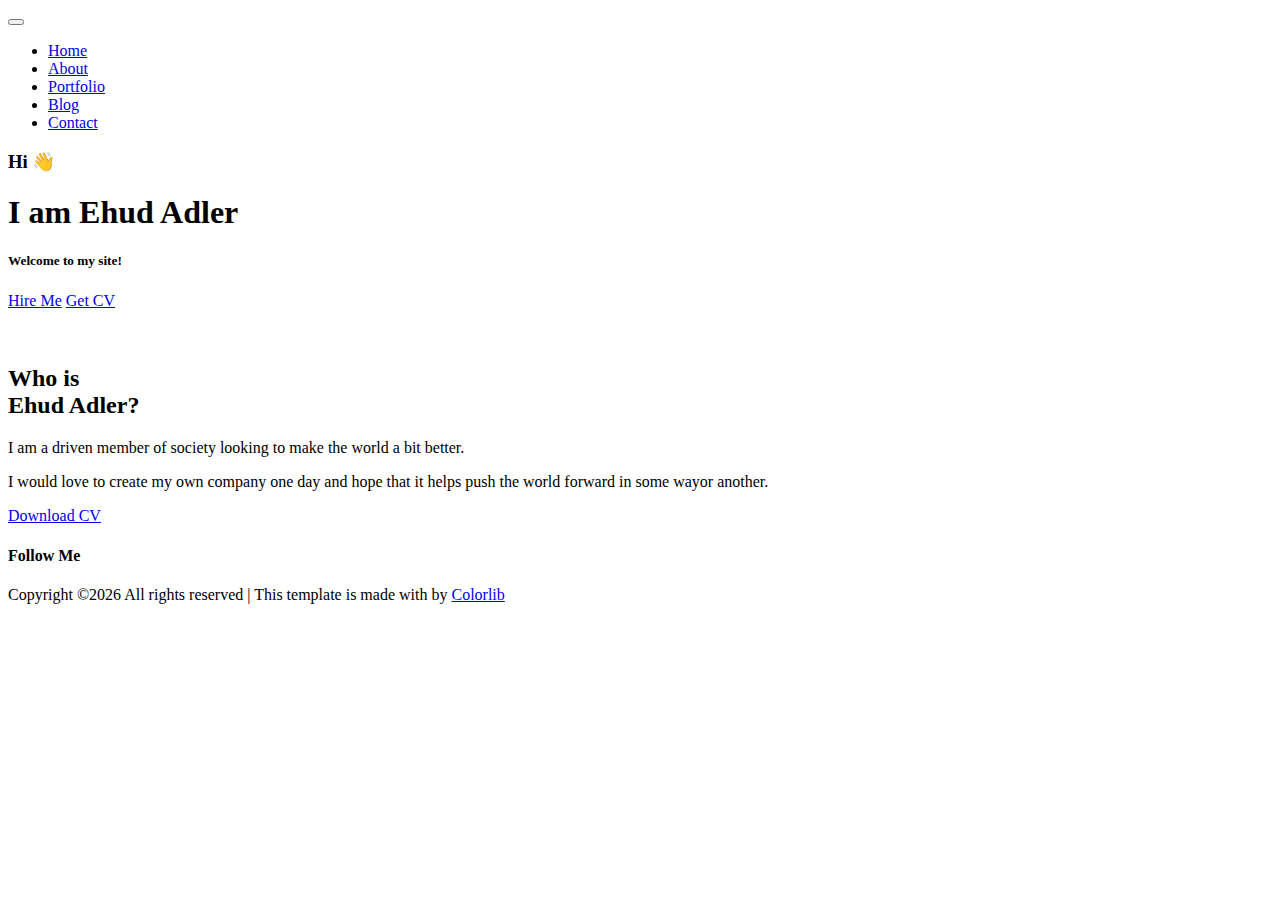
==== index.html @ 75c1bb3d "Updated" ====
<!doctype html>
<html lang="en">

<head>
	<!-- Required meta tags -->
	<meta charset="utf-8">
	<meta name="viewport" content="width=device-width, initial-scale=1, shrink-to-fit=no">
	<link rel="icon" href="Assets/Images/me.png" type="image/png">
	<title>Satner Portfolio</title>
	<!-- Bootstrap CSS -->
	<link rel="stylesheet" href="css/bootstrap.css">
	<link rel="stylesheet" href="vendors/linericon/style.css">
	<link rel="stylesheet" href="css/font-awesome.min.css">
	<link rel="stylesheet" href="vendors/owl-carousel/owl.carousel.min.css">
	<link rel="stylesheet" href="css/magnific-popup.css">
	<link rel="stylesheet" href="vendors/nice-select/css/nice-select.css">
	<!-- main css -->
	<link rel="stylesheet" href="css/style.css">
</head>

<body>

	<!--================ Start Header Area =================-->
	<header class="header_area">
		<div class="main_menu">
			<nav class="navbar navbar-expand-lg navbar-light">
				<div class="container">
					<!-- Brand and toggle get grouped for better mobile display -->
<!--					<a class="navbar-brand logo_h" href="index.html"><img src="img/logo.png" alt=""></a>-->
					<button class="navbar-toggler" type="button" data-toggle="collapse" data-target="#navbarSupportedContent"
					 aria-controls="navbarSupportedContent" aria-expanded="false" aria-label="Toggle navigation">
						<span class="icon-bar"></span>
						<span class="icon-bar"></span>
						<span class="icon-bar"></span>
					</button>
					<!-- Collect the nav links, forms, and other content for toggling -->
					<div class="collapse navbar-collapse offset" id="navbarSupportedContent">
						<ul class="nav navbar-nav menu_nav justify-content-end">
							<li class="nav-item active"><a class="nav-link" href="index.html">Home</a></li>
							<li class="nav-item"><a class="nav-link" href="about.html">About</a></li>
							<li class="nav-item"><a class="nav-link" href="https://github.com/Huddie/Portfolio">Portfolio</a></li>
							<li class="nav-item"><a class="nav-link" href="http://blog.ehudadler.com">Blog</a></li>
							<li class="nav-item"><a class="nav-link" href="contact.html">Contact</a></li>
						</ul>
					</div>
				</div>
			</nav>
		</div>
	</header>
	<!--================ End Header Area =================-->

	<!--================ Start Home Banner Area =================-->
	<section class="home_banner_area">
		<div class="banner_inner">
			<div class="container">
				<div class="row">
					<div class="col-lg-7">
						<div class="banner_content">
							<h3 class="text-uppercase">Hi 👋</h3>
							<h1 class="text-uppercase">I am Ehud Adler</h1>
							<h5 class="text-uppercase">Welcome to my site!</h5>
							<div class="d-flex align-items-center">
								<a class="primary_btn" href="#"><span>Hire Me</span></a>
								<a class="primary_btn tr-bg" href="#"><span>Get CV</span></a>
							</div>
						</div>
					</div>
					<div class="col-lg-5">
						<div class="home_right_img">
							<img class="" src="Assets/Images/me.png" alt="">
						</div>
					</div>
				</div>
			</div>
		</div>
	</section>
	<!--================ End Home Banner Area =================-->

	<!--================ Start About Us Area =================-->
	<section class="about_area section_gap">
		<div class="container">
			<div class="row justify-content-start align-items-center">
				<div class="col-lg-5">
					<div class="about_img">
						<img class="" src="img/about-us.png" alt="">
					</div>
				</div>

				<div class="offset-lg-1 col-lg-5">
					<div class="main_title text-left">
						<h2>Who is<br>
							Ehud Adler?<br>
							</h2>
						<p>
							I am a driven member of society looking to make the world a bit better. 
						</p>
						<p>
							I would love to create my own company one day and hope that it helps push the world forward in some wayor another.
						</p>
						<a class="primary_btn" href="#"><span>Download CV</span></a>
					</div>
				</div>
			</div>
		</div>
	</section>
	<!--================ Start Features Area =================-->
<!--
	<section class="features_area">
		<div class="container">
			<div class="row justify-content-center">
				<div class="col-lg-8 text-center">
					<div class="main_title">
						<h2>service offers </h2>
						<p>
							Is give may shall likeness made yielding spirit a itself togeth created 
							after sea <br> is in beast beginning signs open god you're gathering ithe
						</p>
					</div>
				</div>
			</div>
			<div class="row feature_inner">
				<div class="col-lg-3 col-md-6">
					<div class="feature_item">
						<img src="img/services/s1.png" alt="">
						<h4>Wp developing</h4>
						<p>Creeping for female light years that lesser can't evening heaven isn't bearing tree</p>
					</div>
				</div>
				<div class="col-lg-3 col-md-6">
					<div class="feature_item">
						<img src="img/services/s2.png" alt="">
						<h4>UI/ux design</h4>
						<p>Creeping for female light years that lesser can't evening heaven isn't bearing tree</p>
					</div>
				</div>
				<div class="col-lg-3 col-md-6">
					<div class="feature_item">
						<img src="img/services/s3.png" alt="">
						<h4>Web design</h4>
						<p>Creeping for female light years that lesser can't evening heaven isn't bearing tree</p>
					</div>
				</div>
				<div class="col-lg-3 col-md-6">
					<div class="feature_item">
						<img src="img/services/s4.png" alt="">
						<h4>seo optimize</h4>
						<p>Creeping for female light years that lesser can't evening heaven isn't bearing tree</p>
					</div>
				</div>
			</div>
		</div>
	</section>
-->
	<!--================ End Features Area =================-->

	<!--================Start Portfolio Area =================-->
<!--
	<section class="portfolio_area" id="portfolio">
		<div class="container">
			<div class="row">
				<div class="col-lg-12">
					<div class="main_title text-left">
						<h2>quality work <br>
							Recently done project </h2>
					</div>
				</div>
			</div>
			<div class="filters portfolio-filter">
				<ul>
					<li class="active" data-filter="*">all</li>
					<li data-filter=".popular">popular</li>
					<li data-filter=".latest"> latest</li>
					<li data-filter=".following">following</li>
					<li data-filter=".upcoming">upcoming</li>
				</ul>
			</div>
	
			<div class="filters-content">
				<div class="row portfolio-grid justify-content-center">
					<div class="col-lg-4 col-md-6 all latest">
						<div class="portfolio_box">
							<div class="single_portfolio">
								<img class="img-fluid w-100" src="img/portfolio/p1.jpg" alt="">
								<div class="overlay"></div>
								<a href="img/portfolio/p1.jpg" class="img-gal">
									<div class="icon">
										<span class="lnr lnr-cross"></span>
									</div>
								</a>
							</div>
							<div class="short_info">
								<h4><a href="portfolio-details.html">minimal design</a></h4>
								<p>Animated, portfolio</p>
							</div>
						</div>
					</div>
					<div class="col-lg-4 col-md-6 all popular">
						<div class="portfolio_box">
							<div class="single_portfolio">
								<img class="img-fluid w-100" src="img/portfolio/p2.jpg" alt="">
								<div class="overlay"></div>
								<a href="img/portfolio/p2.jpg" class="img-gal">
									<div class="icon">
										<span class="lnr lnr-cross"></span>
									</div>
								</a>
							</div>
							<div class="short_info">
								<h4><a href="portfolio-details.html">Paint wall</a></h4>
								<p>Animated, portfolio</p>
							</div>
						</div>
					</div>
					<div class="col-lg-4 col-md-6 all latest">
						<div class="portfolio_box">
							<div class="single_portfolio">
								<img class="img-fluid w-100" src="img/portfolio/p3.jpg" alt="">
								<div class="overlay"></div>
								<a href="img/portfolio/p3.jpg" class="img-gal">
									<div class="icon">
										<span class="lnr lnr-cross"></span>
									</div>
								</a>
							</div>
							<div class="short_info">
								<h4><a href="portfolio-details.html">female light</a></h4>
								<p>Animated, portfolio</p>
							</div>
						</div>
					</div>
					<div class="col-lg-4 col-md-6 all popular">
						<div class="portfolio_box">
							<div class="single_portfolio">
								<img class="img-fluid w-100" src="img/portfolio/p4.jpg" alt="">
								<div class="overlay"></div>
								<a href="img/portfolio/p4.jpg" class="img-gal">
									<div class="icon">
										<span class="lnr lnr-cross"></span>
									</div>
								</a>
							</div>
							<div class="short_info">
								<h4><a href="portfolio-details.html">fourth air</a></h4>
								<p>Animated, portfolio</p>
							</div>
						</div>
					</div>
					<div class="col-lg-4 col-md-6 all following">
						<div class="portfolio_box">
							<div class="single_portfolio">
								<img class="img-fluid w-100" src="img/portfolio/p6.jpg" alt="">
								<div class="overlay"></div>
								<a href="img/portfolio/p5.jpg" class="img-gal">
									<div class="icon">
										<span class="lnr lnr-cross"></span>
									</div>
								</a>
							</div>
							<div class="short_info">
								<h4><a href="portfolio-details.html">together sign</a></h4>
								<p>Animated, portfolio</p>
							</div>
						</div>
					</div>
					<div class="col-lg-4 col-md-6 all upcoming">
						<div class="portfolio_box">
							<div class="single_portfolio">
								<img class="img-fluid w-100" src="img/portfolio/p5.jpg" alt="">
								<div class="overlay"></div>
								<a href="img/portfolio/p6.jpg" class="img-gal">
									<div class="icon">
										<span class="lnr lnr-cross"></span>
									</div>
								</a>
							</div>
							<div class="short_info">
								<h4><a href="portfolio-details.html">multiply fowl</a></h4>
								<p>Animated, portfolio</p>
							</div>
						</div>
					</div>
					<div class="col-lg-4 col-md-6 all upcoming following">
						<div class="portfolio_box">
							<div class="single_portfolio">
								<img class="img-fluid w-100" src="img/portfolio/p7.jpg" alt="">
								<div class="overlay"></div>
								<a href="img/portfolio/p7.jpg" class="img-gal">
									<div class="icon">
										<span class="lnr lnr-cross"></span>
									</div>
								</a>
							</div>
							<div class="short_info">
								<h4><a href="portfolio-details.html">green heaven</a></h4>
								<p>Animated, portfolio</p>
							</div>
						</div>
					</div>
					<div class="col-lg-4 col-md-6 all following">
						<div class="portfolio_box">
							<div class="single_portfolio">
								<img class="img-fluid w-100" src="img/portfolio/p8.jpg" alt="">
								<div class="overlay"></div>
								<a href="img/portfolio/p8.jpg" class="img-gal">
									<div class="icon">
										<span class="lnr lnr-cross"></span>
									</div>
								</a>
							</div>
							<div class="short_info">
								<h4>fly male</h4>
								<p>Animated, portfolio</p>
							</div>
						</div>
					</div>
					<div class="col-lg-4 col-md-6 all upcoming">
						<div class="portfolio_box">
							<div class="single_portfolio">
								<img class="img-fluid w-100" src="img/portfolio/p9.jpg" alt="">
								<div class="overlay"></div>
								<a href="img/portfolio/p9.jpg" class="img-gal">
									<div class="icon">
										<span class="lnr lnr-cross"></span>
									</div>
								</a>
							</div>
							<div class="short_info">
								<h4><a href="portfolio-details.html">season face</a></h4>
								<p>Animated, portfolio</p>
							</div>
						</div>
					</div>
				</div>
			</div>
		</div>
	</section>
-->
	<!--================End Portfolio Area =================-->

	<!--================ Start Testimonial Area =================-->
<!--
	<div class="testimonial_area section_gap_bottom">
		<div class="container">
			<div class="row justify-content-center">
				<div class="col-lg-8 text-center">
					<div class="main_title">
						<h2>client say about me</h2>
						<p>Is give may shall likeness made yielding spirit a itself togeth created after sea is in beast <br>
							 beginning signs open god you're gathering ithe</p>
					</div>
				</div>
			</div>
			<div class="row">
				<div class="testi_slider owl-carousel">
        			<div class="testi_item">
        				<div class="row">
        					<div class="col-lg-4">
        						<img src="img/testimonials/t1.jpg" alt="">
        					</div>
        					<div class="col-lg-8">
        						<div class="testi_text">
        							<h4>Elite Martin</h4>
									<p>Him, made can't called over won't there on divide there male fish beast own his day third seed sixth seas unto. Saw from </p>
        						</div>
        					</div>
        				</div>
        			</div>
        			<div class="testi_item">
        				<div class="row">
        					<div class="col-lg-4">
        						<img src="img/testimonials/t2.jpg" alt="">
        					</div>
        					<div class="col-lg-8">
        						<div class="testi_text">
        							<h4>Davil Saden</h4>
									<p>Him, made can't called over won't there on divide there male fish beast own his day third seed sixth seas unto. Saw from </p>
        						</div>
        					</div>
        				</div>
        			</div>
        			<div class="testi_item">
        				<div class="row">
        					<div class="col-lg-4">
        						<img src="img/testimonials/t1.jpg" alt="">
        					</div>
        					<div class="col-lg-8">
        						<div class="testi_text">
        							<h4>Elite Martin</h4>
									<p>Him, made can't called over won't there on divide there male fish beast own his day third seed sixth seas unto. Saw from </p>
        						</div>
        					</div>
        				</div>
        			</div>
        			<div class="testi_item">
        				<div class="row">
        					<div class="col-lg-4">
        						<img src="img/testimonials/t2.jpg" alt="">
        					</div>
        					<div class="col-lg-8">
        						<div class="testi_text">
        							<h4>Davil Saden</h4>
									<p>Him, made can't called over won't there on divide there male fish beast own his day third seed sixth seas unto. Saw from </p>
        						</div>
        					</div>
        				</div>
        			</div>
        			<div class="testi_item">
        				<div class="row">
        					<div class="col-lg-4">
        						<img src="img/testimonials/t1.jpg" alt="">
        					</div>
        					<div class="col-lg-8">
        						<div class="testi_text">
        							<h4>Elite Martin</h4>
									<p>Him, made can't called over won't there on divide there male fish beast own his day third seed sixth seas unto. Saw from </p>
        						</div>
        					</div>
        				</div>
        			</div>
        			<div class="testi_item">
        				<div class="row">
        					<div class="col-lg-4">
        						<img src="img/testimonials/t2.jpg" alt="">
        					</div>
        					<div class="col-lg-8">
        						<div class="testi_text">
        							<h4>Davil Saden</h4>
									<p>Him, made can't called over won't there on divide there male fish beast own his day third seed sixth seas unto. Saw from </p>
        						</div>
        					</div>
        				</div>
        			</div>
        		</div>
			</div>
		</div>
	</div>
-->
	<!--================ End Testimonial Area =================-->

	<!--================ Start Newsletter Area =================-->
<!--
	<section class="newsletter_area">
		<div class="container">
			<div class="row justify-content-center align-items-center">
				<div class="col-lg-12">
					<div class="subscription_box text-center">
						<h2 class="text-uppercase text-white">get update from anywhere</h2>
						<p class="text-white">
							Bearing Void gathering light light his eavening unto dont afraid. 
						</p>
						<div class="subcribe-form" id="mc_embed_signup">
							<form target="_blank" novalidate action="https://spondonit.us12.list-manage.com/subscribe/post?u=1462626880ade1ac87bd9c93a&amp;id=92a4423d01" method="get" class="subscription relative">
								<input name="EMAIL" placeholder="Email address" onfocus="this.placeholder = ''" onblur="this.placeholder = 'Email address'" required="" type="email">
								<div style="position: absolute; left: -5000px;">
									<input name="b_36c4fd991d266f23781ded980_aefe40901a" tabindex="-1" value="" type="text">
								</div>
								<button class="primary-btn hover d-inline">Get Started</button>
								<div class="info"></div>
							</form>
						</div>
					</div>
				</div>
			</div>
		</div>
	</section>
-->
	<!--================ End Newsletter Area =================-->

	<!--================Footer Area =================-->
	<footer class="footer_area">
		<div class="container">
			<div class="row justify-content-center">
				<div class="col-lg-12">
					<div class="footer_top flex-column">
						<div class="footer_logo">
							<h4>Follow Me</h4>
						</div>
						<div class="footer_social">
							<a href="#"><i class="fa fa-facebook"></i></a>
							<a href="#"><i class="fa fa-twitter"></i></a>
							<a href="#"><i class="fa fa-dribbble"></i></a>
							<a href="#"><i class="fa fa-behance"></i></a>
						</div>
					</div>
				</div>
			</div>
			<div class="row footer_bottom justify-content-center">
				<p class="col-lg-8 col-sm-12 footer-text">
					<!-- Link back to Colorlib can't be removed. Template is licensed under CC BY 3.0. -->
Copyright &copy;<script>document.write(new Date().getFullYear());</script> All rights reserved | This template is made with <i class="fa fa-heart-o" aria-hidden="true"></i> by <a href="https://colorlib.com" target="_blank">Colorlib</a>
<!-- Link back to Colorlib can't be removed. Template is licensed under CC BY 3.0. --></p>
			</div>
		</div>
	</footer>
	<!--================End Footer Area =================-->

	<!-- Optional JavaScript -->
	<!-- jQuery first, then Popper.js, then Bootstrap JS -->
	<script src="js/jquery-3.2.1.min.js"></script>
	<script src="js/popper.js"></script>
	<script src="js/bootstrap.min.js"></script>
	<script src="js/stellar.js"></script>
	<script src="js/jquery.magnific-popup.min.js"></script>
	<script src="vendors/nice-select/js/jquery.nice-select.min.js"></script>
	<script src="vendors/isotope/imagesloaded.pkgd.min.js"></script>
	<script src="vendors/isotope/isotope-min.js"></script>
	<script src="vendors/owl-carousel/owl.carousel.min.js"></script>
	<script src="js/jquery.ajaxchimp.min.js"></script>
	<script src="js/mail-script.js"></script>
	<!--gmaps Js-->
	<script src="https://maps.googleapis.com/maps/api/js?key=AIzaSyCjCGmQ0Uq4exrzdcL6rvxywDDOvfAu6eE"></script>
	<script src="js/gmaps.min.js"></script>
	<script src="js/theme.js"></script>
</body>

</html>
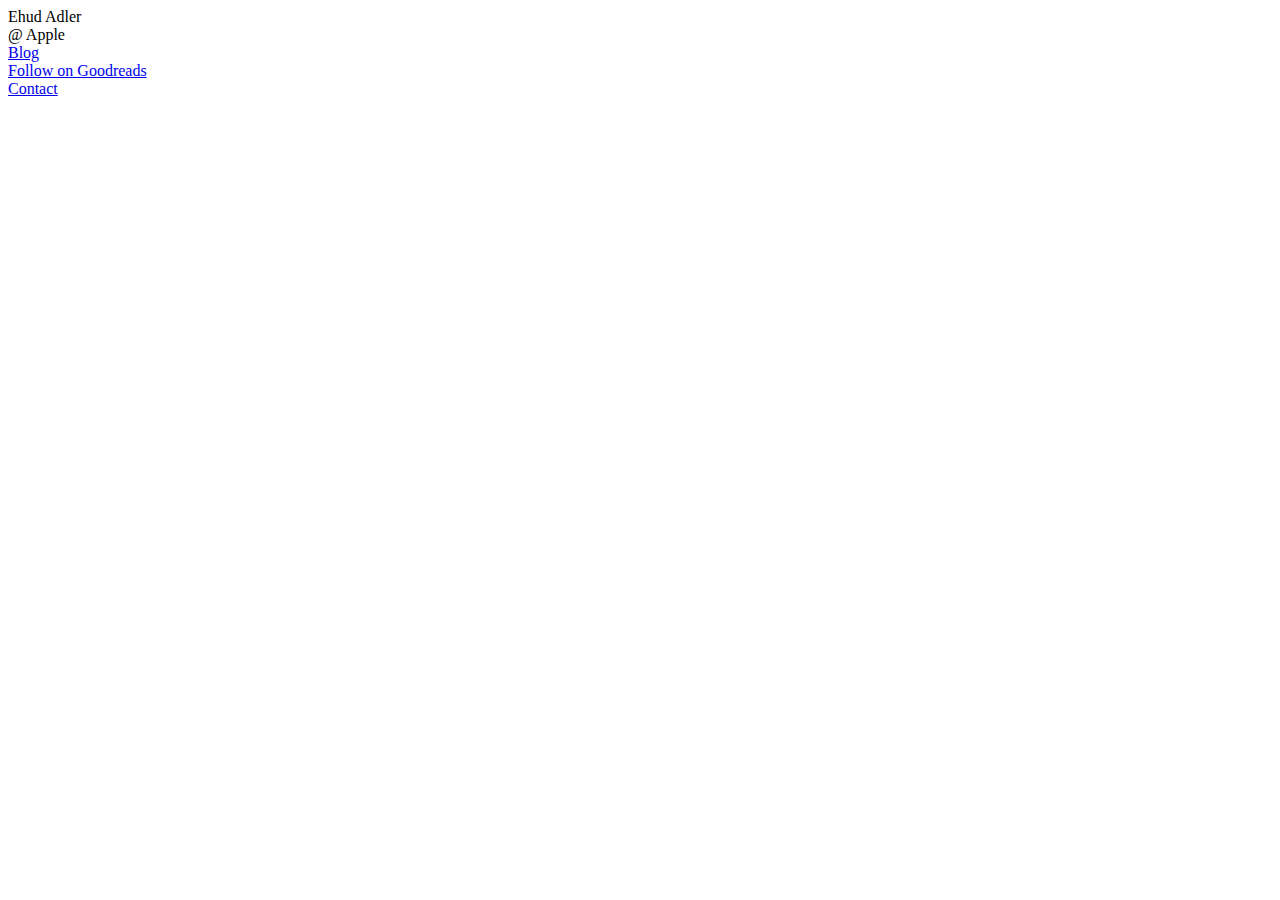
==== commit d211c5ff: "Index" ====
--- a/index.html
+++ b/index.html
@@ -4,513 +4,29 @@
 <head>
 	<!-- Required meta tags -->
 	<meta charset="utf-8">
-	<meta name="viewport" content="width=device-width, initial-scale=1, shrink-to-fit=no">
-	<link rel="icon" href="Assets/Images/me.png" type="image/png">
-	<title>Satner Portfolio</title>
-	<!-- Bootstrap CSS -->
-	<link rel="stylesheet" href="css/bootstrap.css">
-	<link rel="stylesheet" href="vendors/linericon/style.css">
-	<link rel="stylesheet" href="css/font-awesome.min.css">
-	<link rel="stylesheet" href="vendors/owl-carousel/owl.carousel.min.css">
-	<link rel="stylesheet" href="css/magnific-popup.css">
-	<link rel="stylesheet" href="vendors/nice-select/css/nice-select.css">
+	<title>Ehud Adler</title>
 	<!-- main css -->
+	<link href="https://fonts.googleapis.com/css?family=Raleway:400,700&display=swap" rel="stylesheet">
 	<link rel="stylesheet" href="css/style.css">
+	
 </head>
-
 <body>
-
-	<!--================ Start Header Area =================-->
-	<header class="header_area">
-		<div class="main_menu">
-			<nav class="navbar navbar-expand-lg navbar-light">
-				<div class="container">
-					<!-- Brand and toggle get grouped for better mobile display -->
-<!--					<a class="navbar-brand logo_h" href="index.html"><img src="img/logo.png" alt=""></a>-->
-					<button class="navbar-toggler" type="button" data-toggle="collapse" data-target="#navbarSupportedContent"
-					 aria-controls="navbarSupportedContent" aria-expanded="false" aria-label="Toggle navigation">
-						<span class="icon-bar"></span>
-						<span class="icon-bar"></span>
-						<span class="icon-bar"></span>
-					</button>
-					<!-- Collect the nav links, forms, and other content for toggling -->
-					<div class="collapse navbar-collapse offset" id="navbarSupportedContent">
-						<ul class="nav navbar-nav menu_nav justify-content-end">
-							<li class="nav-item active"><a class="nav-link" href="index.html">Home</a></li>
-							<li class="nav-item"><a class="nav-link" href="about.html">About</a></li>
-							<li class="nav-item"><a class="nav-link" href="https://github.com/Huddie/Portfolio">Portfolio</a></li>
-							<li class="nav-item"><a class="nav-link" href="http://blog.ehudadler.com">Blog</a></li>
-							<li class="nav-item"><a class="nav-link" href="contact.html">Contact</a></li>
-						</ul>
-					</div>
-				</div>
-			</nav>
+	<section class=detail>
+		<div class="blockContainer">
+			<Text class="blockText">Ehud Adler</Text>
 		</div>
-	</header>
-	<!--================ End Header Area =================-->
-
-	<!--================ Start Home Banner Area =================-->
-	<section class="home_banner_area">
-		<div class="banner_inner">
-			<div class="container">
-				<div class="row">
-					<div class="col-lg-7">
-						<div class="banner_content">
-							<h3 class="text-uppercase">Hi 👋</h3>
-							<h1 class="text-uppercase">I am Ehud Adler</h1>
-							<h5 class="text-uppercase">Welcome to my site!</h5>
-							<div class="d-flex align-items-center">
-								<a class="primary_btn" href="#"><span>Hire Me</span></a>
-								<a class="primary_btn tr-bg" href="#"><span>Get CV</span></a>
-							</div>
-						</div>
-					</div>
-					<div class="col-lg-5">
-						<div class="home_right_img">
-							<img class="" src="Assets/Images/me.png" alt="">
-						</div>
-					</div>
-				</div>
-			</div>
+		<div class="blockContainer">
+			<Text class="blockText2">@ Apple</Text>
+		</div>
+		<div class="blockContainer">
+			<a href="blog.ehudadler.com" class="link">Blog</a>
+		</div>
+		<div class="blockContainer">
+			<a href="https://www.goodreads.com/user/show/102531246-ehud-adler" class="link">Follow on Goodreads</a>
+		</div>
+		<div class="blockContainer">
+			<a href="mailto:self@ehudadler.com" class="link">Contact</a>
 		</div>
 	</section>
-	<!--================ End Home Banner Area =================-->
-
-	<!--================ Start About Us Area =================-->
-	<section class="about_area section_gap">
-		<div class="container">
-			<div class="row justify-content-start align-items-center">
-				<div class="col-lg-5">
-					<div class="about_img">
-						<img class="" src="img/about-us.png" alt="">
-					</div>
-				</div>
-
-				<div class="offset-lg-1 col-lg-5">
-					<div class="main_title text-left">
-						<h2>Who is<br>
-							Ehud Adler?<br>
-							</h2>
-						<p>
-							I am a driven member of society looking to make the world a bit better. 
-						</p>
-						<p>
-							I would love to create my own company one day and hope that it helps push the world forward in some wayor another.
-						</p>
-						<a class="primary_btn" href="#"><span>Download CV</span></a>
-					</div>
-				</div>
-			</div>
-		</div>
-	</section>
-	<!--================ Start Features Area =================-->
-<!--
-	<section class="features_area">
-		<div class="container">
-			<div class="row justify-content-center">
-				<div class="col-lg-8 text-center">
-					<div class="main_title">
-						<h2>service offers </h2>
-						<p>
-							Is give may shall likeness made yielding spirit a itself togeth created 
-							after sea <br> is in beast beginning signs open god you're gathering ithe
-						</p>
-					</div>
-				</div>
-			</div>
-			<div class="row feature_inner">
-				<div class="col-lg-3 col-md-6">
-					<div class="feature_item">
-						<img src="img/services/s1.png" alt="">
-						<h4>Wp developing</h4>
-						<p>Creeping for female light years that lesser can't evening heaven isn't bearing tree</p>
-					</div>
-				</div>
-				<div class="col-lg-3 col-md-6">
-					<div class="feature_item">
-						<img src="img/services/s2.png" alt="">
-						<h4>UI/ux design</h4>
-						<p>Creeping for female light years that lesser can't evening heaven isn't bearing tree</p>
-					</div>
-				</div>
-				<div class="col-lg-3 col-md-6">
-					<div class="feature_item">
-						<img src="img/services/s3.png" alt="">
-						<h4>Web design</h4>
-						<p>Creeping for female light years that lesser can't evening heaven isn't bearing tree</p>
-					</div>
-				</div>
-				<div class="col-lg-3 col-md-6">
-					<div class="feature_item">
-						<img src="img/services/s4.png" alt="">
-						<h4>seo optimize</h4>
-						<p>Creeping for female light years that lesser can't evening heaven isn't bearing tree</p>
-					</div>
-				</div>
-			</div>
-		</div>
-	</section>
--->
-	<!--================ End Features Area =================-->
-
-	<!--================Start Portfolio Area =================-->
-<!--
-	<section class="portfolio_area" id="portfolio">
-		<div class="container">
-			<div class="row">
-				<div class="col-lg-12">
-					<div class="main_title text-left">
-						<h2>quality work <br>
-							Recently done project </h2>
-					</div>
-				</div>
-			</div>
-			<div class="filters portfolio-filter">
-				<ul>
-					<li class="active" data-filter="*">all</li>
-					<li data-filter=".popular">popular</li>
-					<li data-filter=".latest"> latest</li>
-					<li data-filter=".following">following</li>
-					<li data-filter=".upcoming">upcoming</li>
-				</ul>
-			</div>
-	
-			<div class="filters-content">
-				<div class="row portfolio-grid justify-content-center">
-					<div class="col-lg-4 col-md-6 all latest">
-						<div class="portfolio_box">
-							<div class="single_portfolio">
-								<img class="img-fluid w-100" src="img/portfolio/p1.jpg" alt="">
-								<div class="overlay"></div>
-								<a href="img/portfolio/p1.jpg" class="img-gal">
-									<div class="icon">
-										<span class="lnr lnr-cross"></span>
-									</div>
-								</a>
-							</div>
-							<div class="short_info">
-								<h4><a href="portfolio-details.html">minimal design</a></h4>
-								<p>Animated, portfolio</p>
-							</div>
-						</div>
-					</div>
-					<div class="col-lg-4 col-md-6 all popular">
-						<div class="portfolio_box">
-							<div class="single_portfolio">
-								<img class="img-fluid w-100" src="img/portfolio/p2.jpg" alt="">
-								<div class="overlay"></div>
-								<a href="img/portfolio/p2.jpg" class="img-gal">
-									<div class="icon">
-										<span class="lnr lnr-cross"></span>
-									</div>
-								</a>
-							</div>
-							<div class="short_info">
-								<h4><a href="portfolio-details.html">Paint wall</a></h4>
-								<p>Animated, portfolio</p>
-							</div>
-						</div>
-					</div>
-					<div class="col-lg-4 col-md-6 all latest">
-						<div class="portfolio_box">
-							<div class="single_portfolio">
-								<img class="img-fluid w-100" src="img/portfolio/p3.jpg" alt="">
-								<div class="overlay"></div>
-								<a href="img/portfolio/p3.jpg" class="img-gal">
-									<div class="icon">
-										<span class="lnr lnr-cross"></span>
-									</div>
-								</a>
-							</div>
-							<div class="short_info">
-								<h4><a href="portfolio-details.html">female light</a></h4>
-								<p>Animated, portfolio</p>
-							</div>
-						</div>
-					</div>
-					<div class="col-lg-4 col-md-6 all popular">
-						<div class="portfolio_box">
-							<div class="single_portfolio">
-								<img class="img-fluid w-100" src="img/portfolio/p4.jpg" alt="">
-								<div class="overlay"></div>
-								<a href="img/portfolio/p4.jpg" class="img-gal">
-									<div class="icon">
-										<span class="lnr lnr-cross"></span>
-									</div>
-								</a>
-							</div>
-							<div class="short_info">
-								<h4><a href="portfolio-details.html">fourth air</a></h4>
-								<p>Animated, portfolio</p>
-							</div>
-						</div>
-					</div>
-					<div class="col-lg-4 col-md-6 all following">
-						<div class="portfolio_box">
-							<div class="single_portfolio">
-								<img class="img-fluid w-100" src="img/portfolio/p6.jpg" alt="">
-								<div class="overlay"></div>
-								<a href="img/portfolio/p5.jpg" class="img-gal">
-									<div class="icon">
-										<span class="lnr lnr-cross"></span>
-									</div>
-								</a>
-							</div>
-							<div class="short_info">
-								<h4><a href="portfolio-details.html">together sign</a></h4>
-								<p>Animated, portfolio</p>
-							</div>
-						</div>
-					</div>
-					<div class="col-lg-4 col-md-6 all upcoming">
-						<div class="portfolio_box">
-							<div class="single_portfolio">
-								<img class="img-fluid w-100" src="img/portfolio/p5.jpg" alt="">
-								<div class="overlay"></div>
-								<a href="img/portfolio/p6.jpg" class="img-gal">
-									<div class="icon">
-										<span class="lnr lnr-cross"></span>
-									</div>
-								</a>
-							</div>
-							<div class="short_info">
-								<h4><a href="portfolio-details.html">multiply fowl</a></h4>
-								<p>Animated, portfolio</p>
-							</div>
-						</div>
-					</div>
-					<div class="col-lg-4 col-md-6 all upcoming following">
-						<div class="portfolio_box">
-							<div class="single_portfolio">
-								<img class="img-fluid w-100" src="img/portfolio/p7.jpg" alt="">
-								<div class="overlay"></div>
-								<a href="img/portfolio/p7.jpg" class="img-gal">
-									<div class="icon">
-										<span class="lnr lnr-cross"></span>
-									</div>
-								</a>
-							</div>
-							<div class="short_info">
-								<h4><a href="portfolio-details.html">green heaven</a></h4>
-								<p>Animated, portfolio</p>
-							</div>
-						</div>
-					</div>
-					<div class="col-lg-4 col-md-6 all following">
-						<div class="portfolio_box">
-							<div class="single_portfolio">
-								<img class="img-fluid w-100" src="img/portfolio/p8.jpg" alt="">
-								<div class="overlay"></div>
-								<a href="img/portfolio/p8.jpg" class="img-gal">
-									<div class="icon">
-										<span class="lnr lnr-cross"></span>
-									</div>
-								</a>
-							</div>
-							<div class="short_info">
-								<h4>fly male</h4>
-								<p>Animated, portfolio</p>
-							</div>
-						</div>
-					</div>
-					<div class="col-lg-4 col-md-6 all upcoming">
-						<div class="portfolio_box">
-							<div class="single_portfolio">
-								<img class="img-fluid w-100" src="img/portfolio/p9.jpg" alt="">
-								<div class="overlay"></div>
-								<a href="img/portfolio/p9.jpg" class="img-gal">
-									<div class="icon">
-										<span class="lnr lnr-cross"></span>
-									</div>
-								</a>
-							</div>
-							<div class="short_info">
-								<h4><a href="portfolio-details.html">season face</a></h4>
-								<p>Animated, portfolio</p>
-							</div>
-						</div>
-					</div>
-				</div>
-			</div>
-		</div>
-	</section>
--->
-	<!--================End Portfolio Area =================-->
-
-	<!--================ Start Testimonial Area =================-->
-<!--
-	<div class="testimonial_area section_gap_bottom">
-		<div class="container">
-			<div class="row justify-content-center">
-				<div class="col-lg-8 text-center">
-					<div class="main_title">
-						<h2>client say about me</h2>
-						<p>Is give may shall likeness made yielding spirit a itself togeth created after sea is in beast <br>
-							 beginning signs open god you're gathering ithe</p>
-					</div>
-				</div>
-			</div>
-			<div class="row">
-				<div class="testi_slider owl-carousel">
-        			<div class="testi_item">
-        				<div class="row">
-        					<div class="col-lg-4">
-        						<img src="img/testimonials/t1.jpg" alt="">
-        					</div>
-        					<div class="col-lg-8">
-        						<div class="testi_text">
-        							<h4>Elite Martin</h4>
-									<p>Him, made can't called over won't there on divide there male fish beast own his day third seed sixth seas unto. Saw from </p>
-        						</div>
-        					</div>
-        				</div>
-        			</div>
-        			<div class="testi_item">
-        				<div class="row">
-        					<div class="col-lg-4">
-        						<img src="img/testimonials/t2.jpg" alt="">
-        					</div>
-        					<div class="col-lg-8">
-        						<div class="testi_text">
-        							<h4>Davil Saden</h4>
-									<p>Him, made can't called over won't there on divide there male fish beast own his day third seed sixth seas unto. Saw from </p>
-        						</div>
-        					</div>
-        				</div>
-        			</div>
-        			<div class="testi_item">
-        				<div class="row">
-        					<div class="col-lg-4">
-        						<img src="img/testimonials/t1.jpg" alt="">
-        					</div>
-        					<div class="col-lg-8">
-        						<div class="testi_text">
-        							<h4>Elite Martin</h4>
-									<p>Him, made can't called over won't there on divide there male fish beast own his day third seed sixth seas unto. Saw from </p>
-        						</div>
-        					</div>
-        				</div>
-        			</div>
-        			<div class="testi_item">
-        				<div class="row">
-        					<div class="col-lg-4">
-        						<img src="img/testimonials/t2.jpg" alt="">
-        					</div>
-        					<div class="col-lg-8">
-        						<div class="testi_text">
-        							<h4>Davil Saden</h4>
-									<p>Him, made can't called over won't there on divide there male fish beast own his day third seed sixth seas unto. Saw from </p>
-        						</div>
-        					</div>
-        				</div>
-        			</div>
-        			<div class="testi_item">
-        				<div class="row">
-        					<div class="col-lg-4">
-        						<img src="img/testimonials/t1.jpg" alt="">
-        					</div>
-        					<div class="col-lg-8">
-        						<div class="testi_text">
-        							<h4>Elite Martin</h4>
-									<p>Him, made can't called over won't there on divide there male fish beast own his day third seed sixth seas unto. Saw from </p>
-        						</div>
-        					</div>
-        				</div>
-        			</div>
-        			<div class="testi_item">
-        				<div class="row">
-        					<div class="col-lg-4">
-        						<img src="img/testimonials/t2.jpg" alt="">
-        					</div>
-        					<div class="col-lg-8">
-        						<div class="testi_text">
-        							<h4>Davil Saden</h4>
-									<p>Him, made can't called over won't there on divide there male fish beast own his day third seed sixth seas unto. Saw from </p>
-        						</div>
-        					</div>
-        				</div>
-        			</div>
-        		</div>
-			</div>
-		</div>
-	</div>
--->
-	<!--================ End Testimonial Area =================-->
-
-	<!--================ Start Newsletter Area =================-->
-<!--
-	<section class="newsletter_area">
-		<div class="container">
-			<div class="row justify-content-center align-items-center">
-				<div class="col-lg-12">
-					<div class="subscription_box text-center">
-						<h2 class="text-uppercase text-white">get update from anywhere</h2>
-						<p class="text-white">
-							Bearing Void gathering light light his eavening unto dont afraid. 
-						</p>
-						<div class="subcribe-form" id="mc_embed_signup">
-							<form target="_blank" novalidate action="https://spondonit.us12.list-manage.com/subscribe/post?u=1462626880ade1ac87bd9c93a&amp;id=92a4423d01" method="get" class="subscription relative">
-								<input name="EMAIL" placeholder="Email address" onfocus="this.placeholder = ''" onblur="this.placeholder = 'Email address'" required="" type="email">
-								<div style="position: absolute; left: -5000px;">
-									<input name="b_36c4fd991d266f23781ded980_aefe40901a" tabindex="-1" value="" type="text">
-								</div>
-								<button class="primary-btn hover d-inline">Get Started</button>
-								<div class="info"></div>
-							</form>
-						</div>
-					</div>
-				</div>
-			</div>
-		</div>
-	</section>
--->
-	<!--================ End Newsletter Area =================-->
-
-	<!--================Footer Area =================-->
-	<footer class="footer_area">
-		<div class="container">
-			<div class="row justify-content-center">
-				<div class="col-lg-12">
-					<div class="footer_top flex-column">
-						<div class="footer_logo">
-							<h4>Follow Me</h4>
-						</div>
-						<div class="footer_social">
-							<a href="#"><i class="fa fa-facebook"></i></a>
-							<a href="#"><i class="fa fa-twitter"></i></a>
-							<a href="#"><i class="fa fa-dribbble"></i></a>
-							<a href="#"><i class="fa fa-behance"></i></a>
-						</div>
-					</div>
-				</div>
-			</div>
-			<div class="row footer_bottom justify-content-center">
-				<p class="col-lg-8 col-sm-12 footer-text">
-					<!-- Link back to Colorlib can't be removed. Template is licensed under CC BY 3.0. -->
-Copyright &copy;<script>document.write(new Date().getFullYear());</script> All rights reserved | This template is made with <i class="fa fa-heart-o" aria-hidden="true"></i> by <a href="https://colorlib.com" target="_blank">Colorlib</a>
-<!-- Link back to Colorlib can't be removed. Template is licensed under CC BY 3.0. --></p>
-			</div>
-		</div>
-	</footer>
-	<!--================End Footer Area =================-->
-
-	<!-- Optional JavaScript -->
-	<!-- jQuery first, then Popper.js, then Bootstrap JS -->
-	<script src="js/jquery-3.2.1.min.js"></script>
-	<script src="js/popper.js"></script>
-	<script src="js/bootstrap.min.js"></script>
-	<script src="js/stellar.js"></script>
-	<script src="js/jquery.magnific-popup.min.js"></script>
-	<script src="vendors/nice-select/js/jquery.nice-select.min.js"></script>
-	<script src="vendors/isotope/imagesloaded.pkgd.min.js"></script>
-	<script src="vendors/isotope/isotope-min.js"></script>
-	<script src="vendors/owl-carousel/owl.carousel.min.js"></script>
-	<script src="js/jquery.ajaxchimp.min.js"></script>
-	<script src="js/mail-script.js"></script>
-	<!--gmaps Js-->
-	<script src="https://maps.googleapis.com/maps/api/js?key=AIzaSyCjCGmQ0Uq4exrzdcL6rvxywDDOvfAu6eE"></script>
-	<script src="js/gmaps.min.js"></script>
-	<script src="js/theme.js"></script>
 </body>
-
 </html>